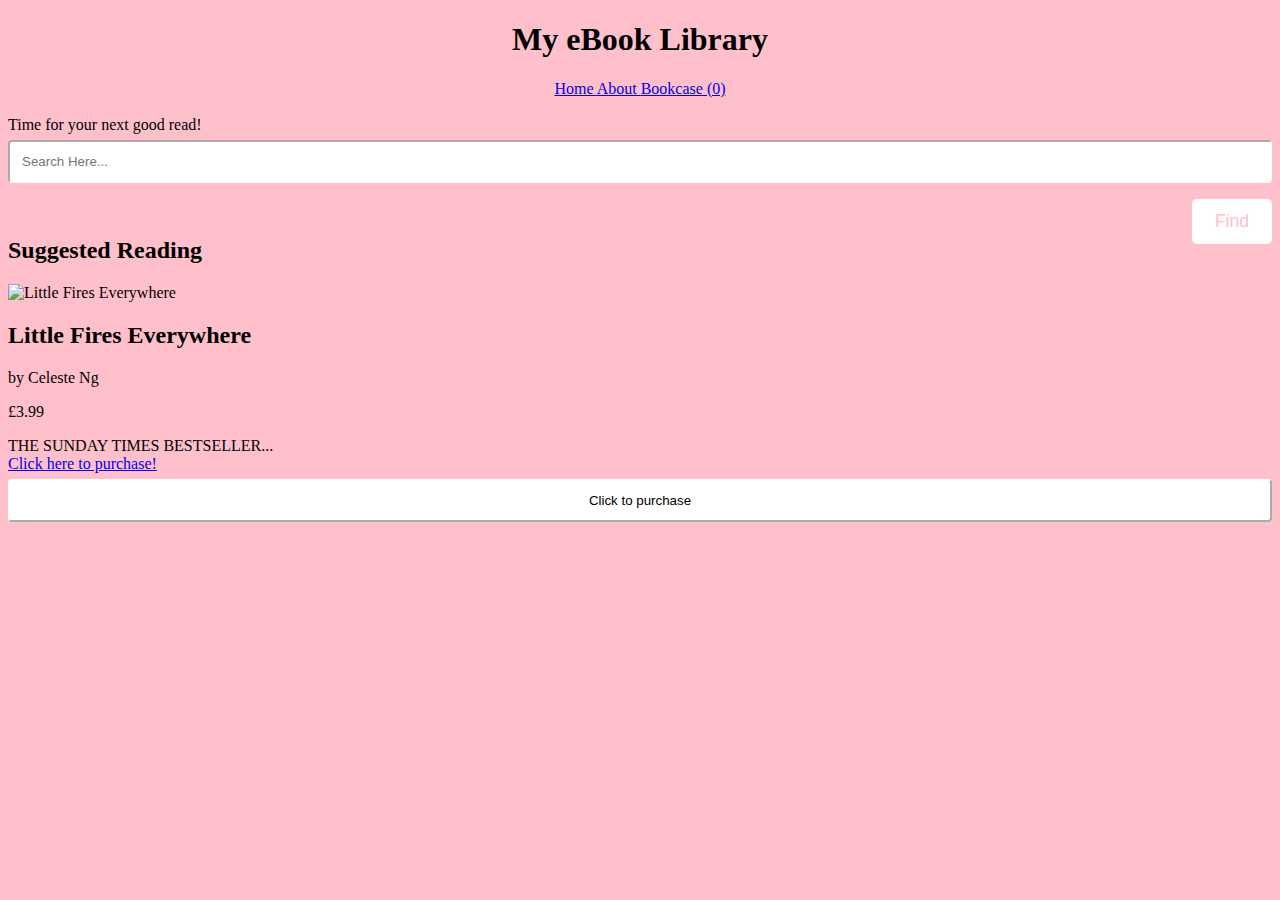
==== bs.html @ ab315ad3 "committing my bookshop" ====
<!DOCTYPE html>
<html lang="en">
<head>

    <meta charset="utf-8">
    <title>Lotanna's eBook Library</title>
    <link href="open_book.png" rel="icon">
    <link rel="stylesheet" href="bsstyle.css">
    <meta name="theme-color" content="#000">
    <meta name="description" content="eBook">


<body>
<main id="root">
    <section class="container">
        <header class="header">
            <h1>My eBook Library</h1>
            <nav class="breadcrumb">
                <a href="/">Home </a>
                <a href="/about">About </a>
                <a class="bookLink" href="/bookcase">Bookcase (0) </a>
                <br>
            </nav>
        </header>
    </section>
<br>
    <header class="searchBar">
        <form>
            <label>Time for your next good read!</label>
            <br>
            <input type="text" placeholder="Search Here..." name="search" value=""> 
            <input type="submit" value="Find">
        </form>
    </header>

    <section class="list">
        <div>
            <br>
            <h2>Suggested Reading</h2>
            <div class="book"><img src="https://images-eu.ssl-images-amazon.com/images/I/51HbiKupYQL.jpg" alt="Little Fires Everywhere">  </div>
            <article>
                <h2 title="Little Fires Everywhere">Little Fires Everywhere</h2>
                <p class="author">by Celeste Ng</p>
                <p class="price">£3.99</p>
                <summary class="description">THE SUNDAY TIMES BESTSELLER...</summary> 
            </article>
            <body>
                <a href="https://www.waterstones.com/book/queenie/candice-carty-williams/9781409180074" target="_blank">Click here to purchase!</a>
                <button class="addbtn">Click to purchase</button>
                </body>
        </div>

    
    </section>
</main>
</head>   
</body>


</html>
---- bsstyle.css ----
.header h1,
.header .breadcrumb {
    text-align:center;
}

.book {
    border-bottom:1px solid rgb(blue);
}

.book .addbtn,
.searchBar input[type=submit] {
    padding: 8px 10px;
    border-radius: 5px;
    min-width: 80px;
    float: right;
    font-size: 1.1em;
    background-color:white;
    padding: 12px;
    color: pink;
    padding:12px 20px;
    border:none;
    cursor:pointer;
}
.addbtn,
.searchBar input[type=text] {
    border-radius:4px;
    box-sizing: border-box;
    border-color: white;
    margin: 6px 0px 16px 0px;
    padding: 12px;
    resize: vertical;
    width:100%;
}


.addbtn {
    background-color: white;
}
a {
    text-align:center
}
body {
    background-color: pink;
}
.section {
    text-align:center;
}
h1 {
    text-align:center
}
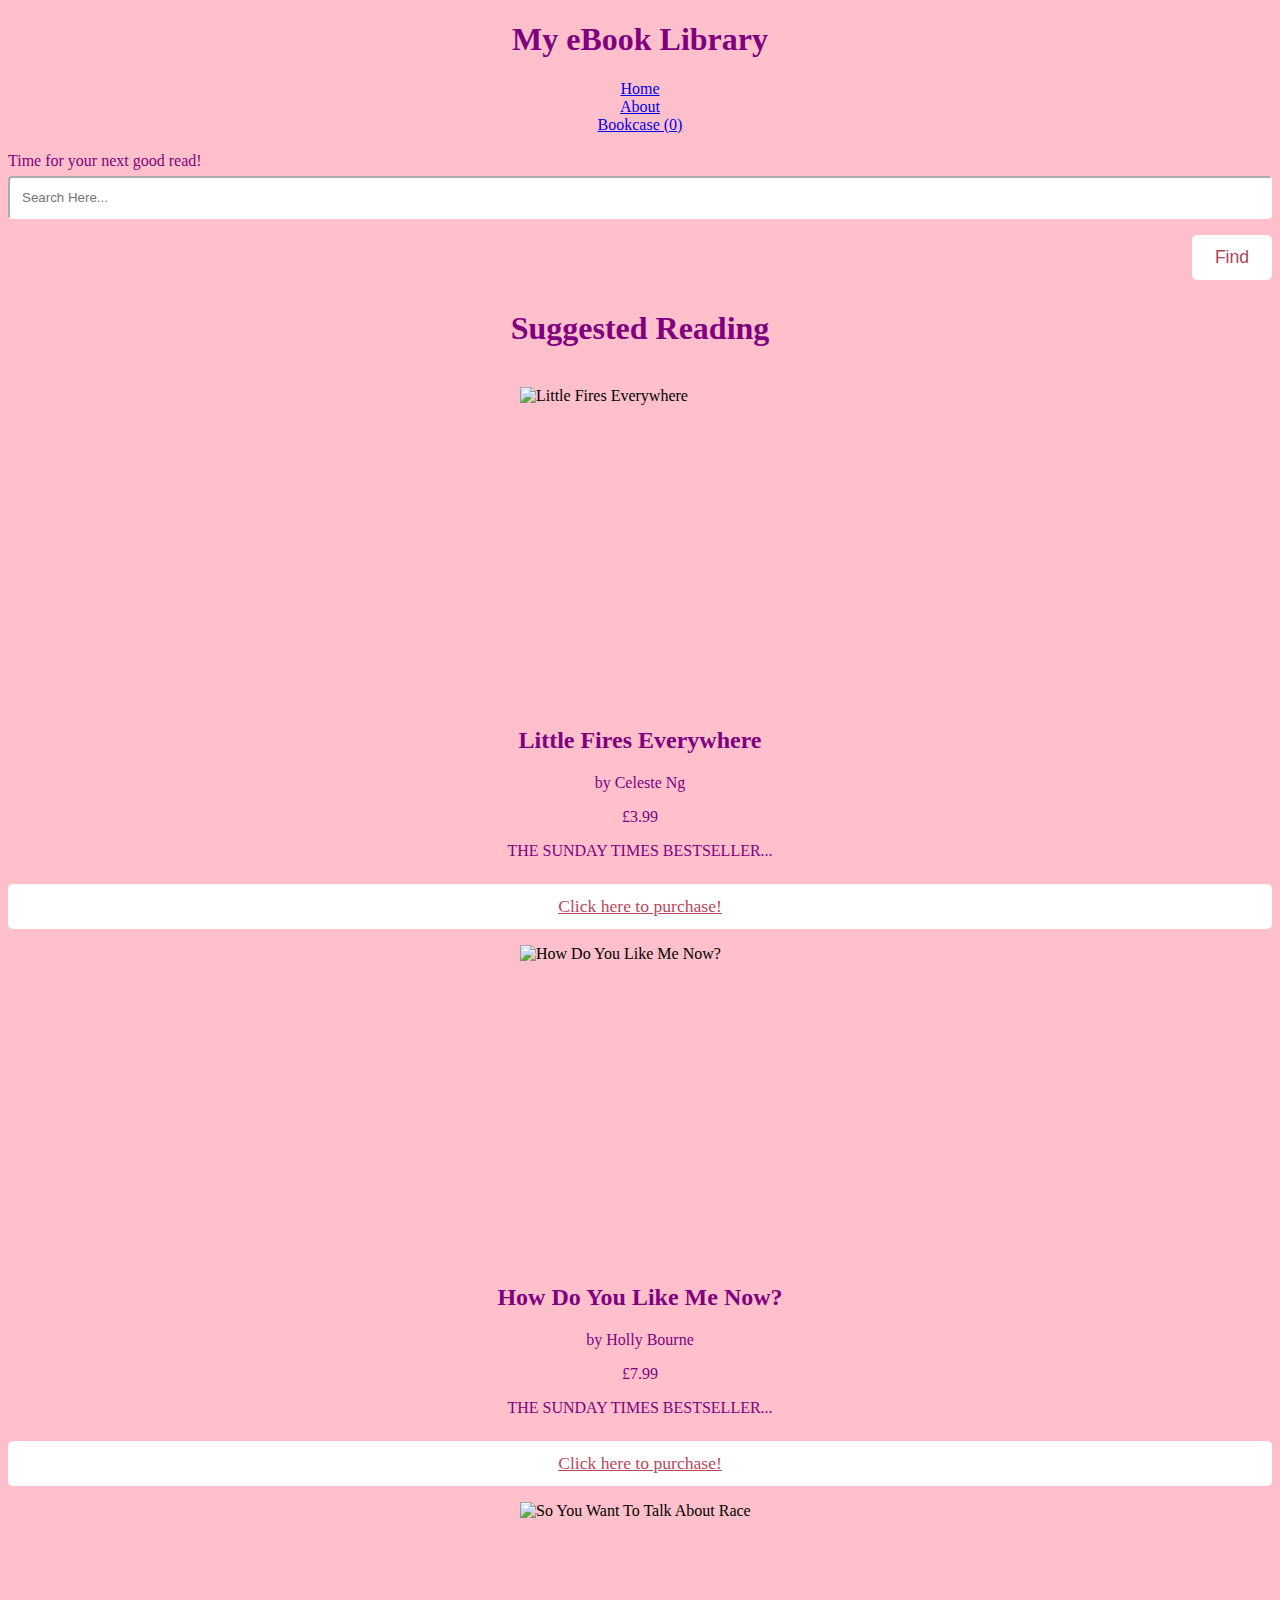
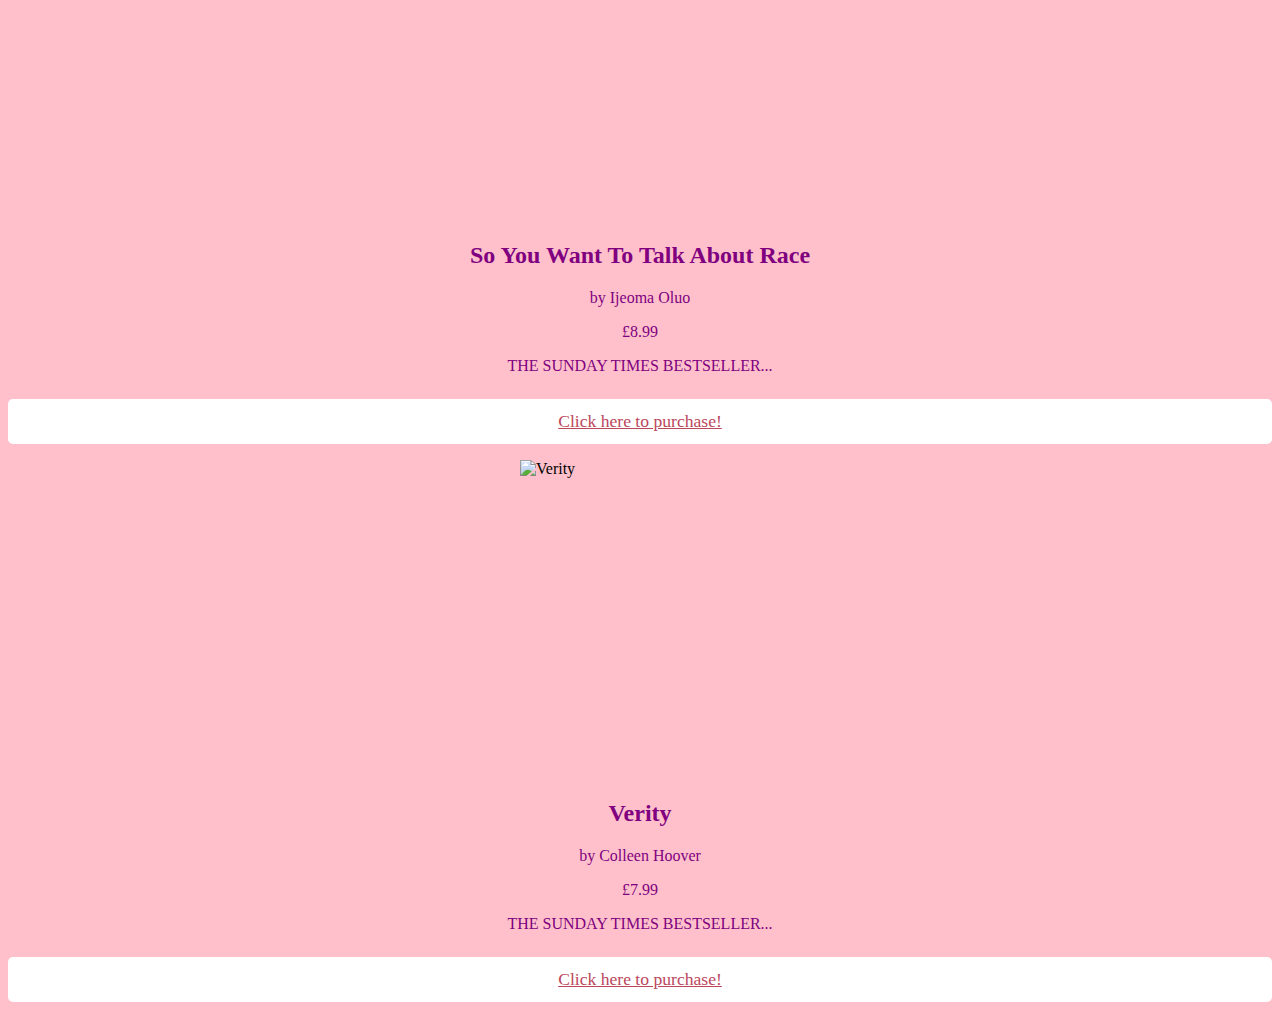
==== commit 04ae191b: "updated but missing working submit buttons" ====
--- a/bs.html
+++ b/bs.html
@@ -8,8 +8,9 @@
     <link rel="stylesheet" href="bsstyle.css">
     <meta name="theme-color" content="#000">
     <meta name="description" content="eBook">
+    <script defer src="bs.js"></script>
 
-
+</head>
 <body>
 <main id="root">
     <section class="container">
@@ -17,12 +18,16 @@
             <h1>My eBook Library</h1>
             <nav class="breadcrumb">
                 <a href="/">Home </a>
-                <a href="/about">About </a>
-                <a class="bookLink" href="/bookcase">Bookcase (0) </a>
                 <br>
+                <a href="#about">About </a>
+                <br>
+                <a class="bookLink" href="bs.html">Bookcase (0)</a>
+                <br>
+    
+        
             </nav>
         </header>
-    </section>
+    </section id= "about">
 <br>
     <header class="searchBar">
         <form>
@@ -33,28 +38,68 @@
         </form>
     </header>
 
+
     <section class="list">
         <div>
             <br>
-            <h2>Suggested Reading</h2>
-            <div class="book"><img src="https://images-eu.ssl-images-amazon.com/images/I/51HbiKupYQL.jpg" alt="Little Fires Everywhere">  </div>
+            <br>
+            <br>
+            <h1><strong>Suggested Reading</strong></h1>
+            <br>
+            <div class="book"><img width="240" height="320" controls src="https://images-eu.ssl-images-amazon.com/images/I/51HbiKupYQL.jpg" alt="Little Fires Everywhere" class="center">  </div>
             <article>
-                <h2 title="Little Fires Everywhere">Little Fires Everywhere</h2>
+                <h2 title="name">Little Fires Everywhere</h2>
                 <p class="author">by Celeste Ng</p>
                 <p class="price">£3.99</p>
                 <summary class="description">THE SUNDAY TIMES BESTSELLER...</summary> 
             </article>
+            <br>
             <body>
-                <a href="https://www.waterstones.com/book/queenie/candice-carty-williams/9781409180074" target="_blank">Click here to purchase!</a>
-                <button class="addbtn">Click to purchase</button>
+                <a href="https://www.waterstones.com/book/little-fires-everywhere/celeste-ng/9780349142920" target="_blank" class="addbtn">Click here to purchase!</a>
+            </body>
+                <br>
+                <div class="book"><img width="240" height="320" controls src="https://images-na.ssl-images-amazon.com/images/I/51zAPHsqelL.jpg" alt="How Do You Like Me Now?" class="center">  </div>
+                <article>
+                    <h2 title="name">How Do You Like Me Now?</h2>
+                    <p class="author">by Holly Bourne</p>
+                    <p class="price">£7.99</p>
+                    <summary class="description">THE SUNDAY TIMES BESTSELLER...</summary> 
+                </article>
+                <br>
+                <body>
+                    <a href="https://www.waterstones.com/book/how-do-you-like-me-now/holly-bourne/9781473667723" target=_blank class="addbtn">Click here to purchase!</a>
+                </body>
+                <br>
+                <br>
+                <div class="book"><img width="240" height="320" controls src="https://img1.od-cdn.com/ImageType-100/0887-1/%7B07F6475E-F777-40C0-B8DB-80B2446DCEE6%7DImg100.jpg" alt="So You Want To Talk About Race" class="center">  </div>
+                <article>
+                    <h2 title="name">So You Want To Talk About Race</h2>
+                    <p class="author">by Ijeoma Oluo</p>
+                    <p class="price">£8.99</p>
+                    <summary class="description">THE SUNDAY TIMES BESTSELLER...</summary> 
+                </article>
+                <br>
+                <body>
+                    <a href="https://www.waterstones.com/book/so-you-want-to-talk-about-race/ijeoma-oluo/9781541647435" target="_blank" class="addbtn">Click here to purchase!</a>
+                </body>
+                <br>
+                <div class="book"><img width="240" height="320" controls src="https://tse2.mm.bing.net/th?id=OIP.McTztXEEwcNZ_A3EpaPT8wHaLX&pid=Api&P=0&w=300&h=300" alt="Verity" class="center">  </div>
+                <article>
+                    <h2 title="name">Verity</h2>
+                    <p class="author">by Colleen Hoover</p>
+                    <p class="price">£7.99</p>
+                    <summary class="description">THE SUNDAY TIMES BESTSELLER...</summary> 
+                </article>
+                <br>
+                <body>
+                    <a href="https://www.amazon.com/Verity-Colleen-Hoover/dp/1791392792?currency=GBP&language=en_US" target="_blank" class="addbtn">Click here to purchase!</a>
                 </body>
         </div>
 
     
     </section>
-</main>
-</head>   
+</main> 
 </body>
 
 
-</html>+</html>
--- a/bsstyle.css
+++ b/bsstyle.css
@@ -16,7 +16,7 @@
     font-size: 1.1em;
     background-color:white;
     padding: 12px;
-    color: pink;
+    color: rgb(160, 63, 79);
     padding:12px 20px;
     border:none;
     cursor:pointer;
@@ -47,4 +47,152 @@
 }
 h1 {
     text-align:center
+}
+
+.topnav {
+    background-color: #333;
+    overflow: hidden;
+  }
+
+  .topnav a {
+    float: left;
+    display: block;
+    color: #f2f2f2;
+    text-align: center;
+    padding: 14px 16px;
+    text-decoration: none;
+    font-size: 17px;
+  }
+
+  .active {
+    background-color: #4CAF50;
+    color: white;
+  }
+
+  .dropdown-content a:hover {
+    background-color: #ddd;
+    color: black;
+  }
+
+  .dropdown:hover .dropdown-content {
+    display: block;
+  }
+
+  @media screen and (max-width: 600px) {
+    .topnav a:not(:first-child), .dropdown .dropbtn {
+      display: none;
+    }
+    .topnav a.icon {
+      float: right;
+      display: block;
+    }
+  }
+
+  @media screen and (max-width: 600px) {
+    .topnav.responsive {position: relative;}
+    .topnav.responsive a.icon {
+      position: absolute;
+      right: 0;
+      top: 0;
+    }
+    .topnav.responsive a {
+      float: none;
+      display: block;
+      text-align: left;
+    }
+    .topnav.responsive .dropdown {float: none;}
+    .topnav.responsive .dropdown-content {position: relative;}
+    .topnav.responsive .dropdown .dropbtn {
+      display: block;
+      width: 100%;
+      text-align: left;
+    }
+  } 
+
+  .book .addbtn,
+  .searchBar input[type=submit] {
+      padding: 8px 10px;
+      border-radius: 5px;
+      min-width: 80px;
+      float: right;
+      font-size: 1.1em;
+      background-color:white;
+      padding: 12px;
+      color: rgb(172, 70, 87);
+      padding:12px 20px;
+      border:none;
+      cursor:pointer;
+  }
+  ._.addbtn
+  .searchBar input[type=text] {
+      border-radius:4px;
+      box-sizing: border-box;
+      border-color: white;
+      margin: 6px 0px 16px 0px;
+      padding: 12px;
+      resize: vertical;
+      width:100%;
+  }
+  
+  .addbtn {
+    border-radius:4px;
+    box-sizing: border-box;
+    border-color: white;
+    margin: 6px 0px 16px 0px;
+    padding: 12px;
+    resize: vertical;
+    width:100%;
+    padding: 8px 10px;
+    border-radius: 5px;
+    min-width: 80px;
+    float: right;
+    font-size: 1.1em;
+    background-color:white;
+    padding: 12px;
+    color: rgb(187, 71, 91);
+    padding:12px 20px;
+    border:none;
+    cursor:pointer;
+
+  }
+  
+  ._.addbtn {
+      background-color: white;
+  }
+
+p {
+    color: purple;
+    font-family: 'Gill Sans';
+    text-align: center;
+    
+}
+h1 {
+  color: purple;
+  font-family: 'Gill Sans';
+  text-align: center;
+  
+}
+h2 {
+    color: purple;
+    font-family: 'Gill Sans';
+    text-align: center;
+    
+}
+
+summary {
+  color: purple;
+    font-family: 'Gill Sans';
+    text-align: center;
+}
+.center {
+  display: block;
+  margin-left: auto;
+  margin-right: auto;
+}
+
+label {
+    color: purple;
+    font-family: 'Gill Sans';
+    text-align: center;
+    
 }